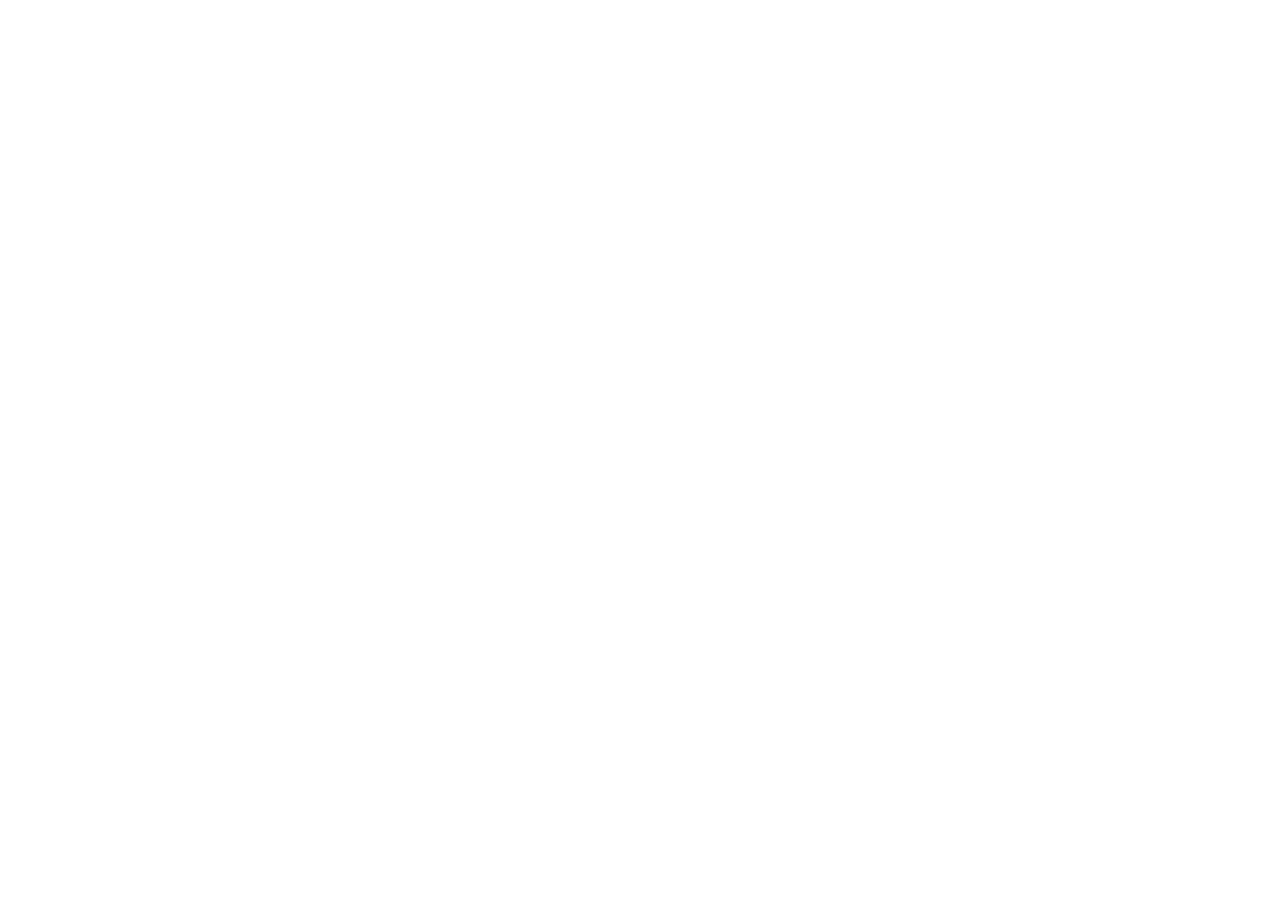
==== index.html @ 4b5d8fe1 "files made" ====
<!DOCTYPE html>
<html lang="en">
<head>
  <meta charset="UTF-8">
  <meta http-equiv="X-UA-Compatible" content="IE=edge">
  <meta name="viewport" content="width=device-width, initial-scale=1.0">
  <title>Document</title>
  <link rel="stylesheet" href="./reset.html">
  <link rel="stylesheet" href="./style.css">
</head>
<body>
  
</body>
</html>
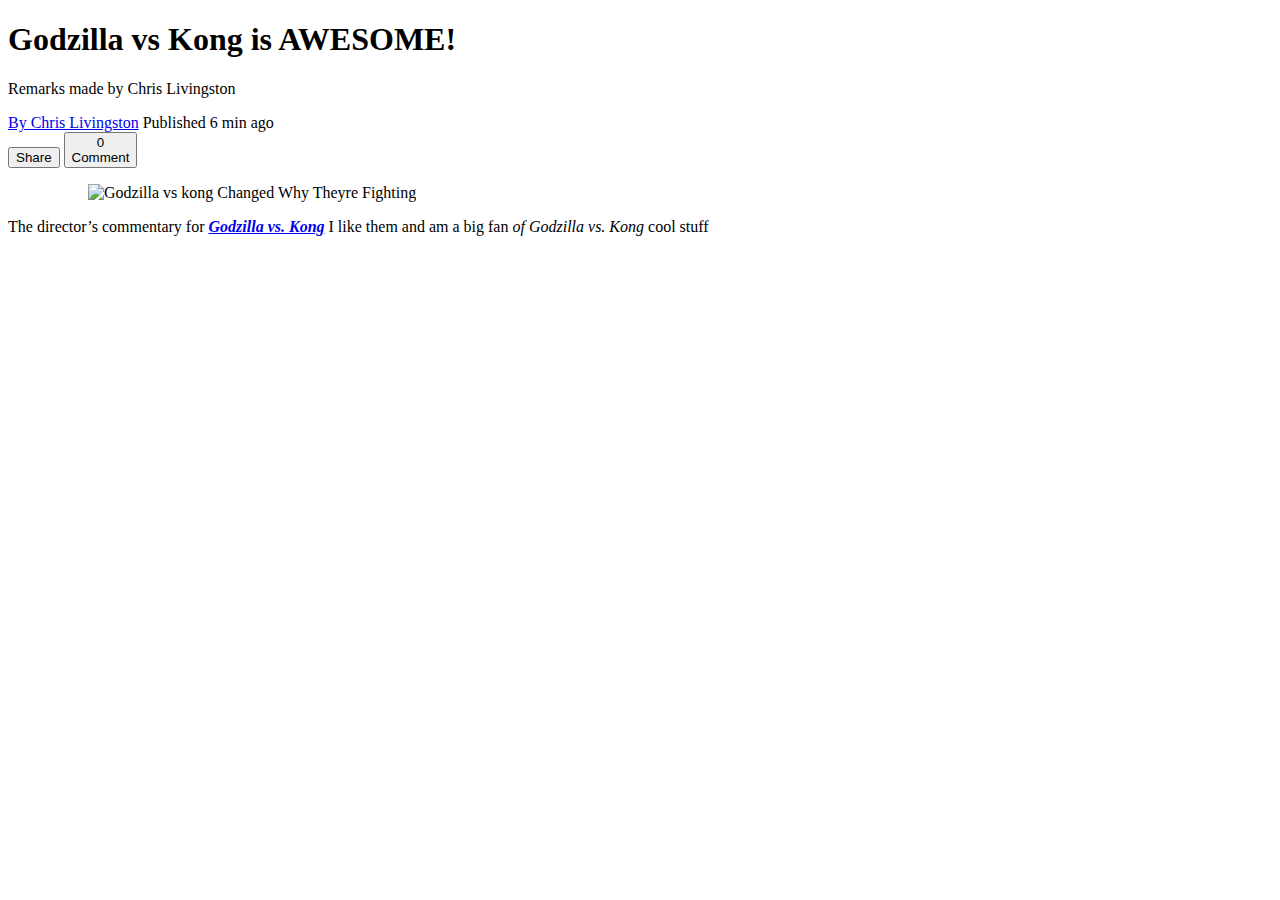
==== commit 0af63034: "html done" ====
--- a/index.html
+++ b/index.html
@@ -9,6 +9,101 @@
   <link rel="stylesheet" href="./style.css">
 </head>
 <body>
+  <div class="w-content ">
   
-</body>
-</html>+    <article class="w-article  article regular">
+  
+      <header class="w-article-header">
+        <h1 class="article-title">Godzilla vs Kong is AWESOME!</h1>
+        <p class="article-excerpt">Remarks made by Chris Livingston 
+          </p>
+      </header>
+  
+      <div class="w-article-info">
+  
+  
+        <div class="article-info">
+          <div class="info-txt published">
+            <a class="author" href="/author/craym/">By Chris Livingston</a>
+            <span class="date">Published <time datetime="2021-08-05T12:48:00Z">6 min ago</time></span>
+          </div>
+        </div>
+        <div class="sharing top">
+          <button class="sharing-btn btn-more" onclick="this.parentNode.classList.add('open')">
+            <span class="icon i-share"></span>
+            <span class="text">Share</span>
+          </button>
+  
+          
+  
+          
+  
+         
+  
+          <button class="js-show-coments sharing-btn btn-comment active-num" type="button">
+            <span class="icon i-comment"></span>
+            <div class="num fb-comments-count fb_stop fb_comments_count_zero_fluid_desktop"
+              data-href="https://screenrant.com/godzilla-kong-fighting-why-changed-reason-worse/" fb-xfbml-state="parsed"
+              fb-iframe-plugin-query="app_id=822150531210883&amp;container_width=0&amp;count=true&amp;height=100&amp;href=https%3A%2F%2Fscreenrant.com%2Fgodzilla-kong-fighting-why-changed-reason-worse%2F&amp;locale=en_US&amp;sdk=joey&amp;version=v7.0&amp;width=550">
+              <span class="fb_comments_count">0</span></div>
+            <span class="text">Comment</span>
+          </button>
+        </div>
+      </div>
+  
+      <div class="w-article-featured-img">
+  
+        <figure class="article-featured-img">
+          <figure class="item-img">
+            <div style="margin:0 auto;max-width:2000px;">
+              <div class="responsive-img img-article-featured">
+                <picture>
+                  <!--[if IE 9]><video style="display: none;"><![endif]-->
+                  <source media="(min-width: 1024px)" sizes="960px"
+                    srcset="https://static0.srcdn.com/wordpress/wp-content/uploads/2021/08/Godzilla-vs-kong-Changed-Why-Theyre-Fighting.jpg?q=50&amp;fit=crop&amp;w=960&amp;h=500&amp;dpr=1.5 960w">
+                  <source media="(min-width: 768px)" sizes="943px"
+                    srcset="https://static0.srcdn.com/wordpress/wp-content/uploads/2021/08/Godzilla-vs-kong-Changed-Why-Theyre-Fighting.jpg?q=50&amp;fit=crop&amp;w=943&amp;h=500&amp;dpr=1.5 943w">
+                  <source media="(min-width: 481px)" sizes="767px"
+                    srcset="https://static0.srcdn.com/wordpress/wp-content/uploads/2021/08/Godzilla-vs-kong-Changed-Why-Theyre-Fighting.jpg?q=50&amp;fit=crop&amp;w=767&amp;h=450&amp;dpr=1.5 767w">
+                  <source media="(min-width: 0px)" sizes="480px"
+                    srcset="https://static0.srcdn.com/wordpress/wp-content/uploads/2021/08/Godzilla-vs-kong-Changed-Why-Theyre-Fighting.jpg?q=50&amp;fit=crop&amp;w=480&amp;h=300&amp;dpr=1.5 480w">
+                  <!--[if IE 9]></video><![endif]-->
+  
+                  <img alt="Godzilla vs kong Changed Why Theyre Fighting">
+                </picture>
+  
+              </div>
+            </div>
+          </figure>
+        </figure>
+        <!-- No winner found for: below main pic -->
+      </div>
+  
+      <section id="article-body" class="article-body" itemprop="articleBody">
+  
+  
+  
+  
+  
+  
+  
+  
+  
+  
+  
+  
+  
+        <p>The director’s commentary for <strong><em><a href="https://screenrant.com/tag/godzilla-vs-kong/">Godzilla vs.
+                Kong</a></em></strong> I like them<em>
+          </em> and am a big fan<em> of Godzilla vs. Kong</em> cool stuff</p>
+  
+  
+  
+  
+  
+  
+  
+  
+  
+       
+       